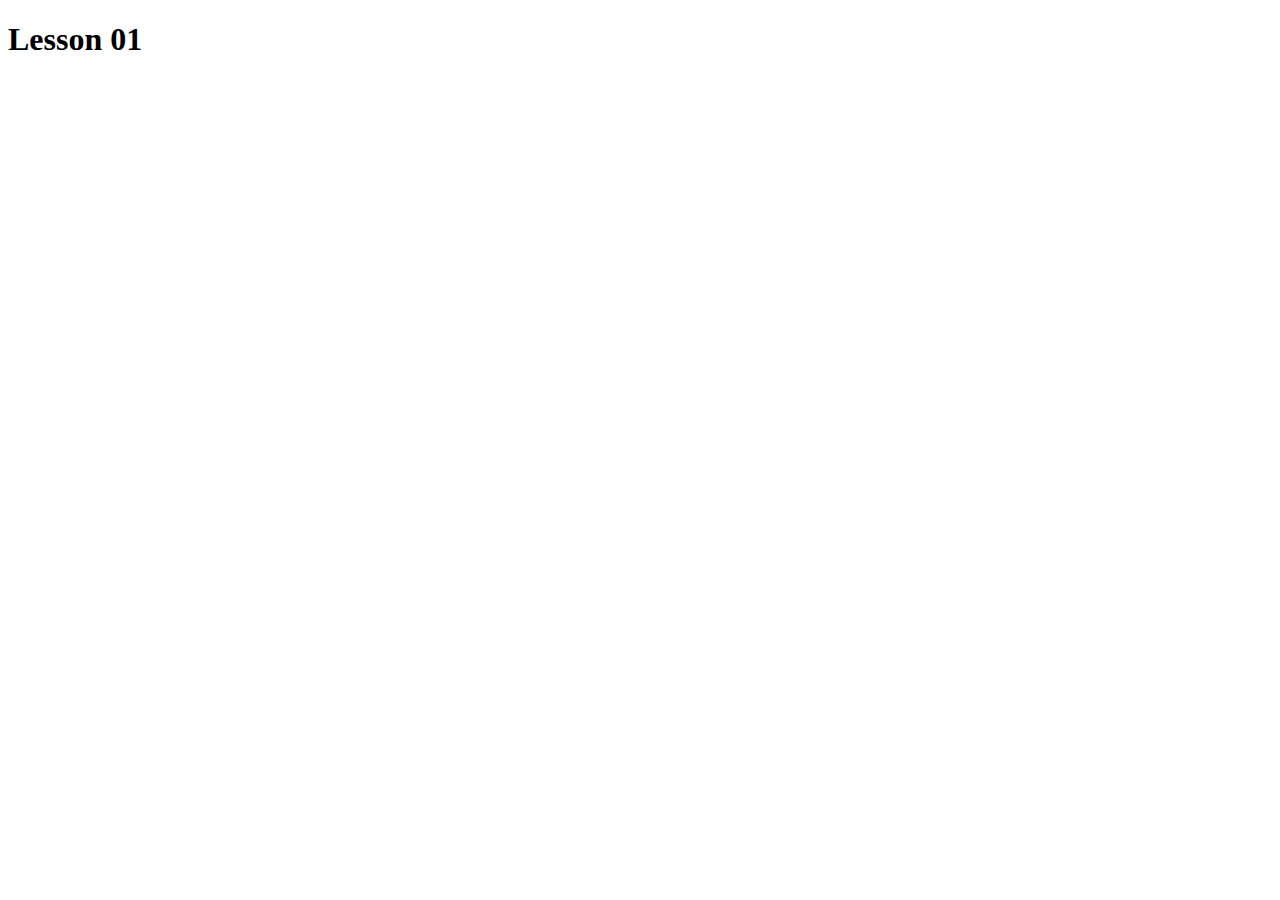
==== Lesson/index.html @ a32fffc3 "Added files from lesson" ====
<!DOCTYPE html>
<html lang="en">
  <head>
    <meta charset="UTF-8" />
    <meta name="viewport" content="width=device-width, initial-scale=1.0" />
    <title>Document</title>
  </head>
  <body>
    <h1>Lesson 01</h1>
    <script src="./main.js"></script>
  </body>
</html>
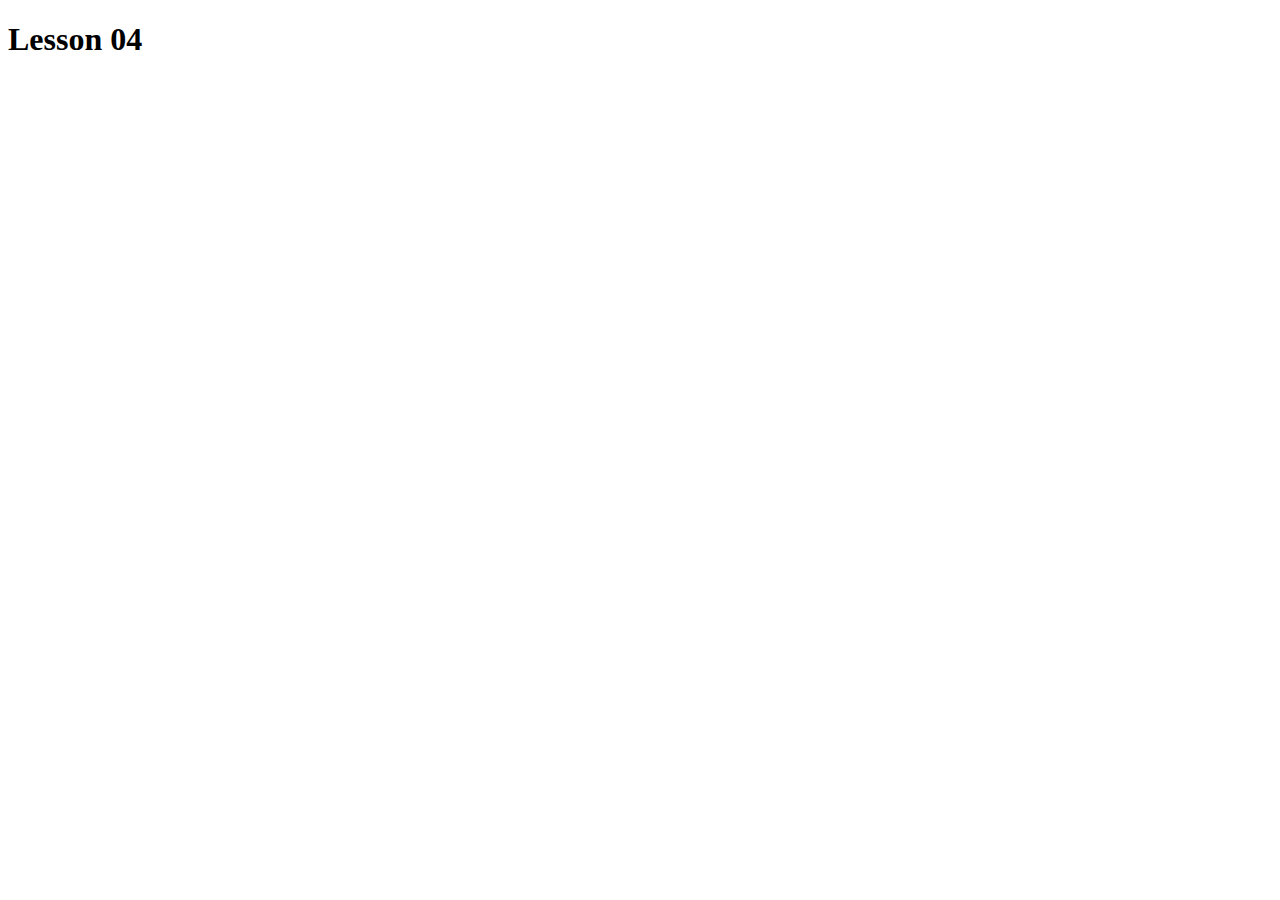
==== commit e76b1400: "Added files from lesson" ====
--- a/Lesson/index.html
+++ b/Lesson/index.html
@@ -6,7 +6,7 @@
     <title>Document</title>
   </head>
   <body>
-    <h1>Lesson 01</h1>
-    <script src="./main.js"></script>
+    <h1>Lesson 04</h1>
+    <script src="main.js"></script>
   </body>
 </html>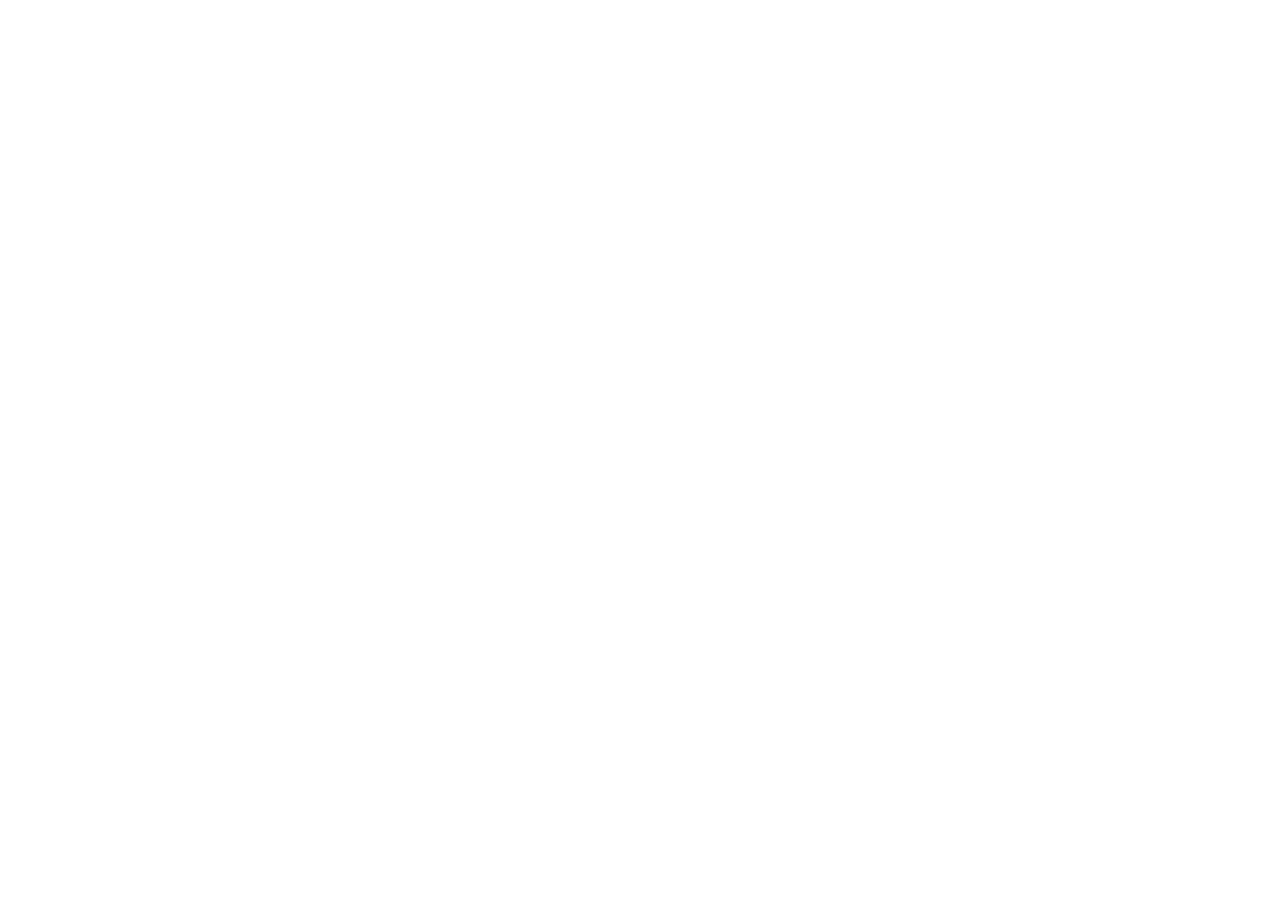
==== commit 0332d561: "Added lesson code (approximately all of it)" ====
--- a/Lesson/index.html
+++ b/Lesson/index.html
@@ -1,12 +1,11 @@
 <!DOCTYPE html>
 <html lang="en">
-  <head>
-    <meta charset="UTF-8" />
-    <meta name="viewport" content="width=device-width, initial-scale=1.0" />
+<head>
+    <meta charset="UTF-8">
+    <meta name="viewport" content="width=device-width, initial-scale=1.0">
     <title>Document</title>
-  </head>
-  <body>
-    <h1>Lesson 04</h1>
+</head>
+<body>
     <script src="main.js"></script>
-  </body>
+</body>
 </html>